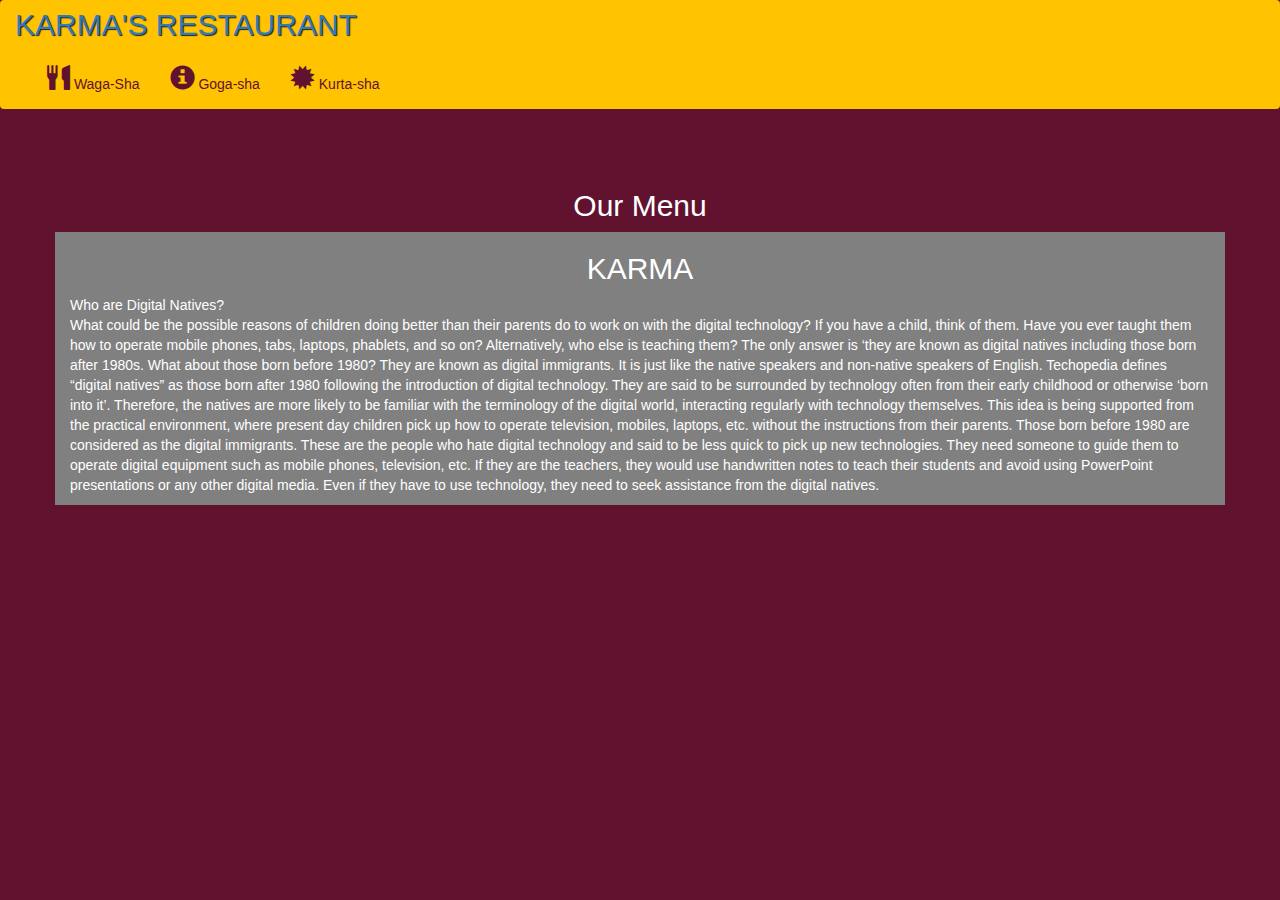
==== Module_3/index.html @ 7ec610f0 "module3" ====
<!DOCTYPE>
<html>
<head>
  <title>KARMA'S PROJECT</title>
  <meta charset="utf-8">
  <meta name="viewport" content="width=device-width, initial-scale=1">
  <link rel="stylesheet" href="https://maxcdn.bootstrapcdn.com/bootstrap/3.4.1/css/bootstrap.min.css">
  <link rel="stylesheet" type="text/css" href="style.css">
  <script src="https://ajax.googleapis.com/ajax/libs/jquery/3.5.1/jquery.min.js"></script>
  <script src="https://maxcdn.bootstrapcdn.com/bootstrap/3.4.1/js/bootstrap.min.js"></script>
</head>
<body>

<nav class="navbar navbar-inverse">
  <div class="container-fluid">
    <div class="navbar-header">
      <button type="button" class="navbar-toggle" data-toggle="collapse" data-target="#myNavbar">
        <span class="icon-bar"></span>
        <span class="icon-bar"></span>
        <span class="icon-bar"></span>                        
      </button>
      <div class="navbar-brand">
      <a href="index.html">karma's restaurant</a>
    </div>
    <div class="collapse navbar-collapse" id="myNavbar">
    
      <ul class="nav navbar-nav navbar-right" >
        <li style>
        <a href="#" > 
        <span class="glyphicon glyphicon-cutlery"></span> Waga-Sha</a>
        </li>
        <li>
        <a href="#" >
        <span class="glyphicon glyphicon-info-sign"></span> Goga-sha</a>
        </li>
        <li>
        <a href="#">
        <span class="glyphicon glyphicon-certificate"></span> Kurta-sha</a>
        </li>
      </ul>
    </div>
  </div>
</nav>
<br>
<br>  
<h1><p class="text-center">Our Menu</p></h1>


<div id="main-content" class="container">
  <div id="home-tiles" class="row">
      <div class="col-md-12 col-sm-12 col-xs-12">
            
            <p id="chickstory">
          <h2>KARMA</h2>
              Who are Digital Natives?<br>
What could be the possible reasons of children doing better than their parents do to work on with the digital technology? If you have a child, think of them. Have you ever taught them how to operate mobile phones, tabs, laptops, phablets, and so on? Alternatively, who else is teaching them?  The only answer is ‘they are known as digital natives including those born after 1980s. What about those born before 1980? They are known as digital immigrants. It is just like the native speakers and non-native speakers of English. 
Techopedia defines “digital natives” as those born after 1980 following the introduction of digital technology. They are said to be surrounded by technology often from their early childhood or otherwise ‘born into it’. Therefore, the natives are more likely to be familiar with the terminology of the digital world, interacting regularly with technology themselves. This idea is being supported from the practical environment, where present day children pick up how to operate television, mobiles, laptops, etc. without the instructions from their parents. 
Those born before 1980 are considered as the digital immigrants. These are the people who hate digital technology and said to be less quick to pick up new technologies. They need someone to guide them to operate digital equipment such as mobile phones, television, etc. If they are the teachers, they would use handwritten notes to teach their students and avoid using PowerPoint presentations or any other digital media. Even if they have to use technology, they need to seek assistance from the digital natives.
            </p>
      </div>
    </div>
</div>

</body>
</html>
---- Module_3/style.css ----
*{
	margin: 0;
	padding: 0;
	
}
.navbar{

border: none;
background-color: #FFC300;
color: #61122F;
}
body{
	background-color: #61122F;
	color: white;
}
.glyphicon{
	font-size: 25px;
	color:#61122F; 
}

.center{
	width: 90%;
	background-color: grey;

}
.container
{
	background-color: grey;
}
.text-center{
	font-size: 30px;
}

h2{
	text-align: center;
}
#myNavbar ul li a {
	color: #61122F;
}
.navbar-brand {
  font-size: 30px;
  color:#E0041B ;
  text-transform: uppercase;
 text-shadow: 1px 1px 1px #222;
}

.navbar-brand a:hover, .navbar-brand a:focus {
 text-decoration: none;
 	
}
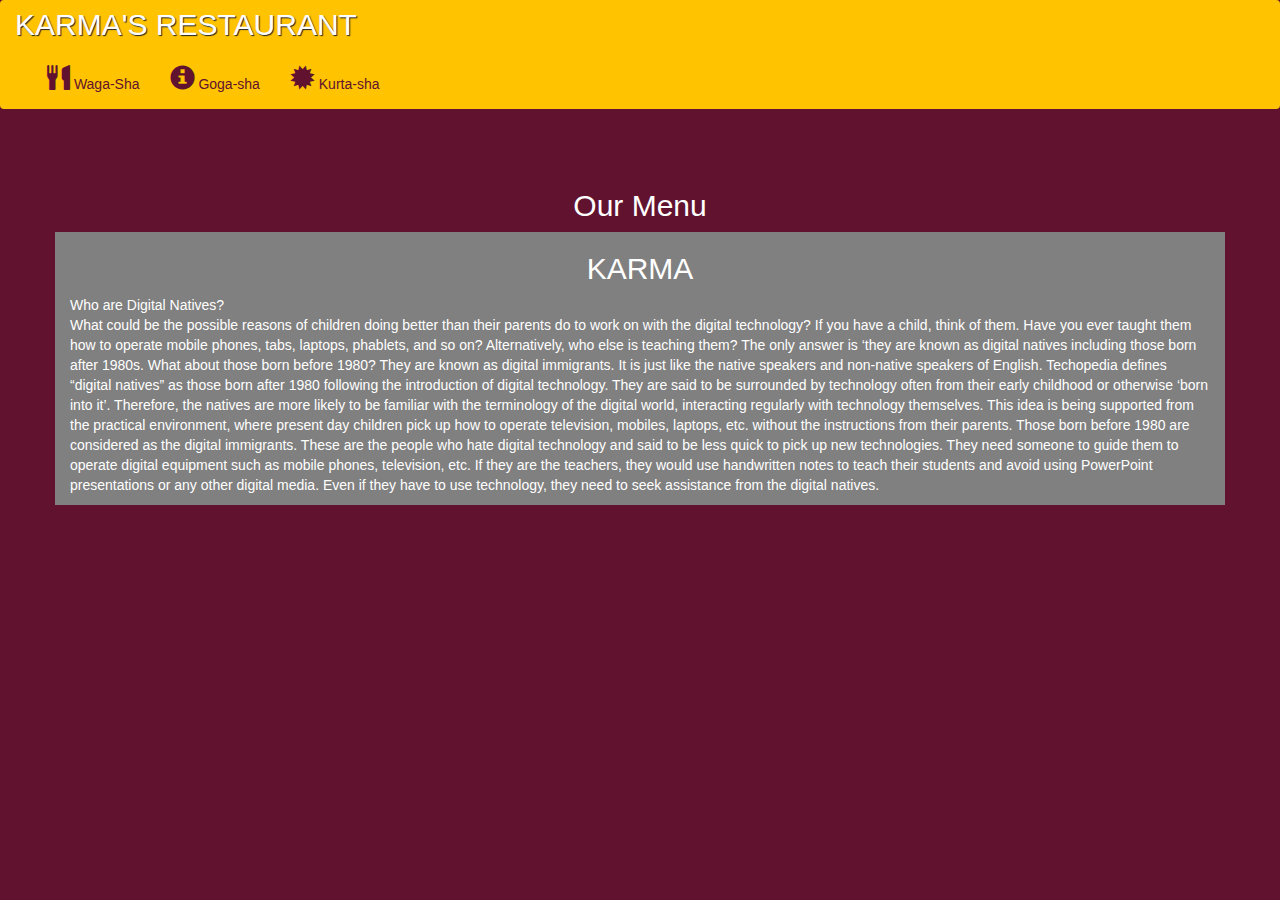
==== commit 5b21766c: "Update index.html" ====
--- a/Module_3/index.html
+++ b/Module_3/index.html
@@ -19,10 +19,8 @@
         <span class="icon-bar"></span>
         <span class="icon-bar"></span>                        
       </button>
-      <div class="navbar-brand">
-      <a href="index.html">karma's restaurant</a>
-    </div>
-    <div class="collapse navbar-collapse" id="myNavbar">
+      <a class="navbar-brand" href="">karma's restaurant</a>
+      <div class="collapse navbar-collapse" id="myNavbar">
     
       <ul class="nav navbar-nav navbar-right" >
         <li style>
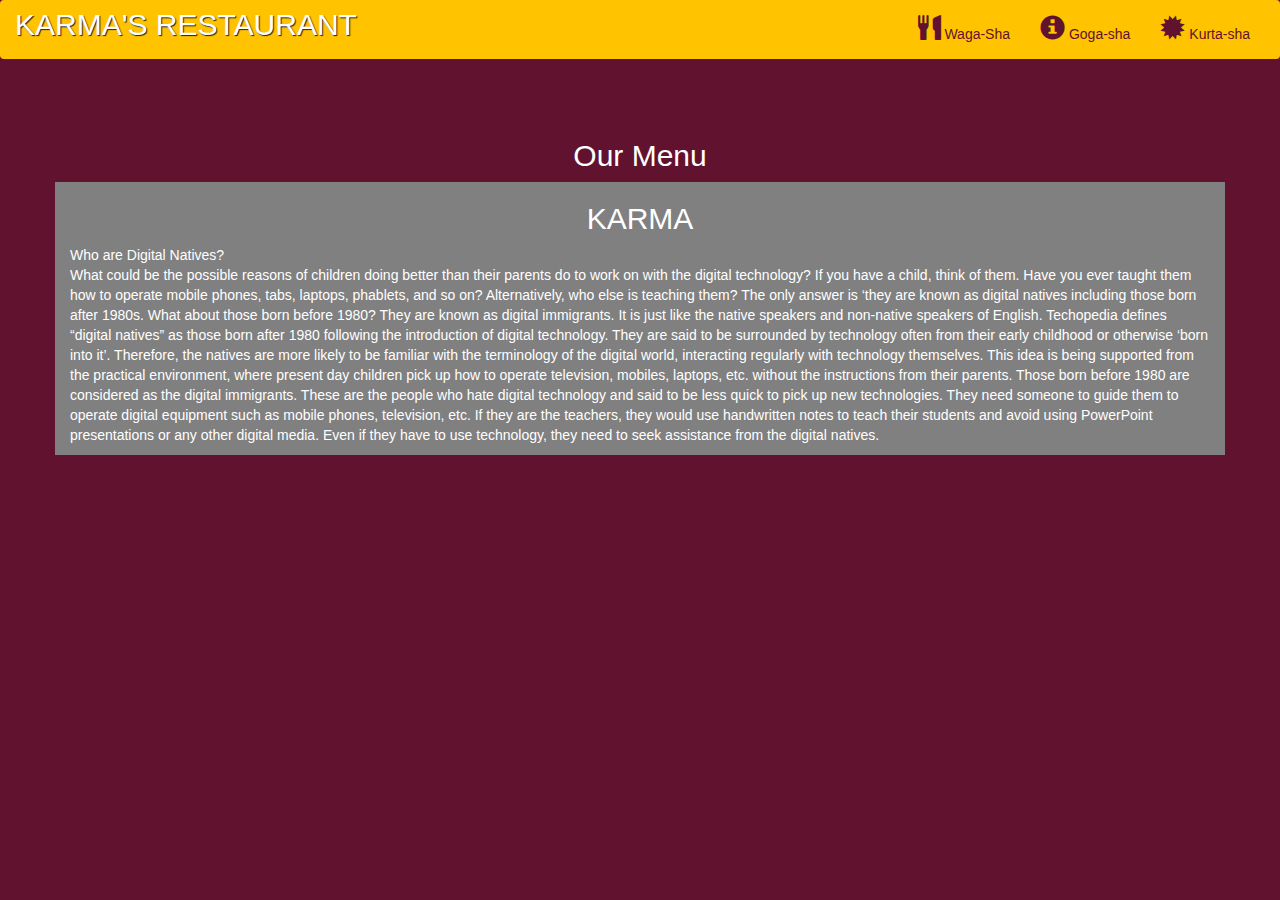
==== commit 160917e2: "Update index.html" ====
--- a/Module_3/index.html
+++ b/Module_3/index.html
@@ -19,7 +19,8 @@
         <span class="icon-bar"></span>
         <span class="icon-bar"></span>                        
       </button>
-      <a class="navbar-brand" href="">karma's restaurant</a>
+      <a class="navbar-brand" href="#">karma's restaurant</a>
+           </div>
       <div class="collapse navbar-collapse" id="myNavbar">
     
       <ul class="nav navbar-nav navbar-right" >
